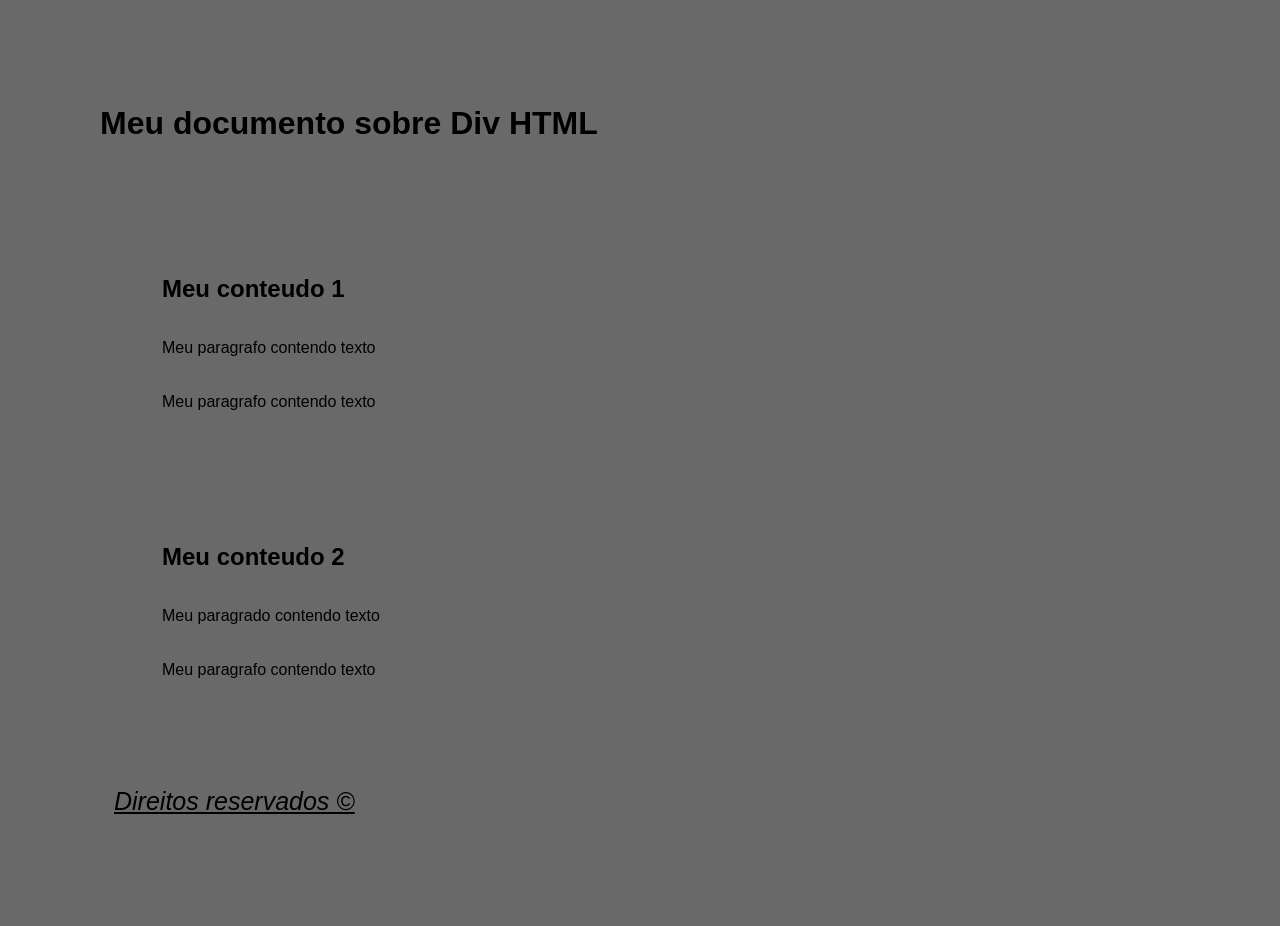
==== 10-AULA/exercicios/atividade1/index.html @ 6dad5879 "exerccio- atividade1" ====
<!DOCTYPE html>
<html lang="en">
<head>
    <meta charset="UTF-8">
    <meta name="viewport" content="width=device-width, initial-scale=1.0">
    <title>Document</title>
    <!-- link do ccss-->
     <link rel="stylesheet" href="styles.css">
</head>
<body>
    <header id="topo">
        <h1>Meu documento sobre Div HTML</h1>
    </header>

    <main>
        <section class="topo-top">
            <div>
            <h2> Meu conteudo 1 </h2>
            <p> Meu paragrafo contendo texto </p>
            <p> Meu paragrafo contendo texto </p>
        </div>
        </section>

        <section class="topo-top1">
            <div>
            <h2> Meu conteudo 2 </h2>
            <p> Meu paragrado contendo texto </p>
            <p> Meu paragrafo contendo texto </p>
        </div>
        </section>

    </main>


    <footer>
        <text class="texto-top"> Direitos reservados &copy; </text>
    </footer>
</body>
</html>
---- 10-AULA/exercicios/atividade1/styles.css ----
/*SELECIONA TODOS OS ELEMENTOS*/
*{
    margin: 12px;
    padding: 12px;

}


/*Estilizando o body*/
body{
  background-color: dimgrey;
    font-family: 'Segoe UI', Tahoma, Geneva, Verdana, sans-serif;
    padding-top: 20px;
    padding-left: 30px;
    padding-right: 30px;
    padding-bottom: 50px;
    
    }

    #topo{
   margin: 15px 0px;
   padding: 10px;

}

    .texto-top{
    font-style: italic;
    text-decoration: underline;
    font-size: 25px;

}

  .texto-top1{
    font-style: italic;
    text-decoration: underline;
    font-size: 25px;

}
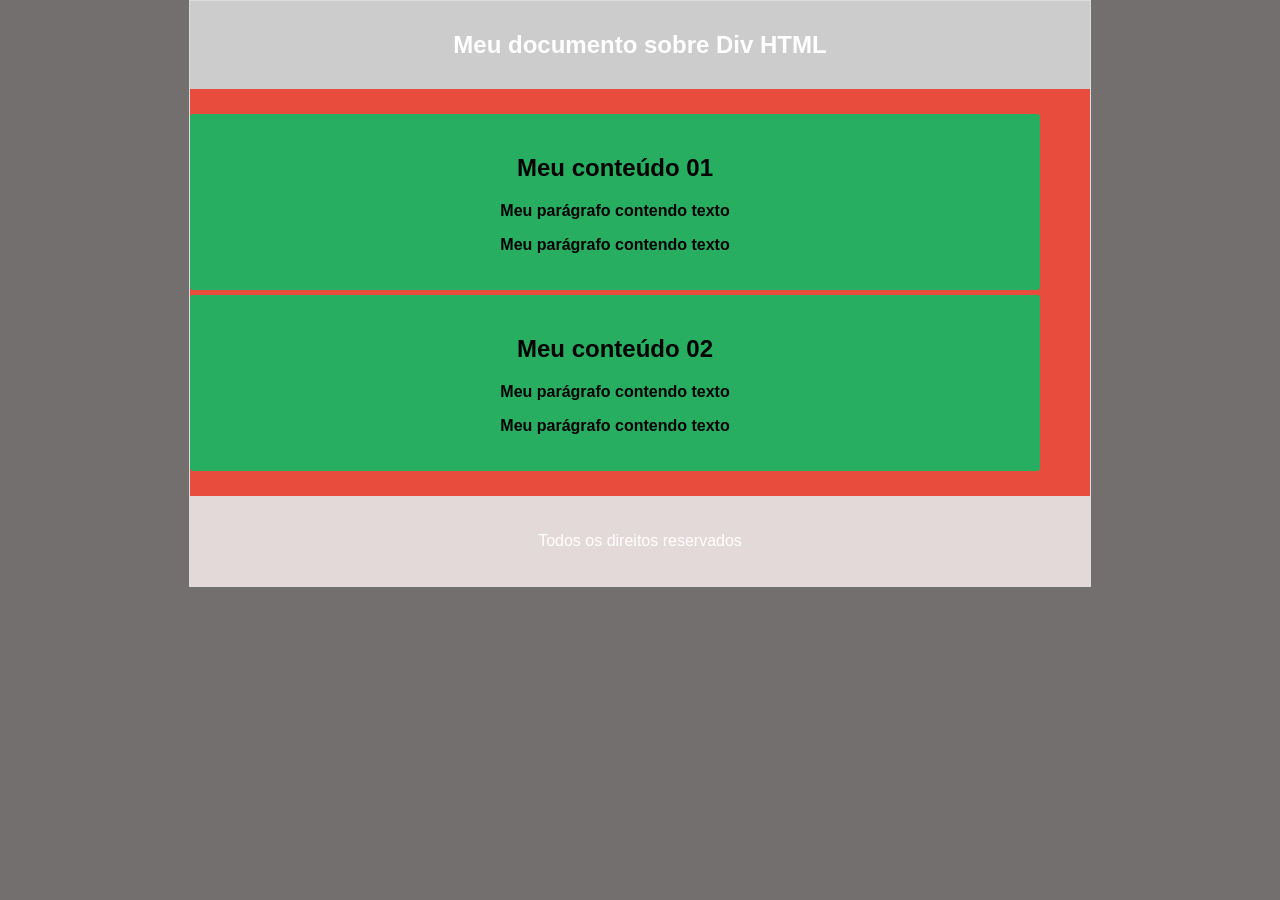
==== commit ec3c5421: "atividade 1 da aula 10" ====
--- a/10-AULA/exercicios/atividade1/index.html
+++ b/10-AULA/exercicios/atividade1/index.html
@@ -3,37 +3,45 @@
 <head>
     <meta charset="UTF-8">
     <meta name="viewport" content="width=device-width, initial-scale=1.0">
-    <title>Document</title>
-    <!-- link do ccss-->
-     <link rel="stylesheet" href="styles.css">
+  <title>Meu Documento sobre Div HTML</title>
+    <!-- esse link é responsável pela estilização da página -->
+    <link rel="stylesheet" href="styles.css">
 </head>
 <body>
-    <header id="topo">
-        <h1>Meu documento sobre Div HTML</h1>
-    </header>
 
-    <main>
-        <section class="topo-top">
-            <div>
-            <h2> Meu conteudo 1 </h2>
-            <p> Meu paragrafo contendo texto </p>
-            <p> Meu paragrafo contendo texto </p>
-        </div>
-        </section>
+    <!-- essa div é resposável por centralizar tudo na página -->
+    <div id="principal">
 
-        <section class="topo-top1">
-            <div>
-            <h2> Meu conteudo 2 </h2>
-            <p> Meu paragrado contendo texto </p>
-            <p> Meu paragrafo contendo texto </p>
-        </div>
-        </section>
+        <!-- O Caebeçalho (Topo) -->
+        <header class="meu-cabecalho">
+            <h1>Meu documento sobre Div HTML</h1>
+        </header>
 
-    </main>
+        <!-- parte Vermelha (Conteúdo Principal) -->
+        <main class="meu-conteudo-vermelho">
+            
+            <!-- caixa (Verde) -->
+            <div class="caixa-verde">
+                <h2>Meu conteúdo 01</h2>
+                <p>Meu parágrafo contendo texto</p>
+                <p>Meu parágrafo contendo texto</p>
+            </div>
 
+            <!-- caixa (Verde) -->
+            <div class="caixa-verde">
+                <h2>Meu conteúdo 02</h2>
+                <p>Meu parágrafo contendo texto</p>
+                <p>Meu parágrafo contendo texto</p>
+            </div>
 
-    <footer>
-        <text class="texto-top"> Direitos reservados &copy; </text>
-    </footer>
+        </main>
+
+        <!-- 3. O Rodapé -->
+        <footer class="meu-rodape">
+            <p>Todos os direitos reservados</p>
+        </footer>
+
+    </div>
+
 </body>
 </html>
--- a/10-AULA/exercicios/atividade1/styles.css
+++ b/10-AULA/exercicios/atividade1/styles.css
@@ -1,38 +1,70 @@
-/*SELECIONA TODOS OS ELEMENTOS*/
-*{
-    margin: 12px;
-    padding: 12px;
-
+/* --- Estilos Gerais --- */
+body {
+    margin: 0;
+    padding: 0;
+    font-family: Arial, sans-serif; /* Uma fonte padrão psrecido ao da imagem*/
+    background-color: #746f6f; /* Fundo cinza escuro pra página inteira */
+    text-align: center; /* Centraliza o texto inteiro de toda página*/
 }
 
-
-/*Estilizando o body*/
-body{
-  background-color: dimgrey;
-    font-family: 'Segoe UI', Tahoma, Geneva, Verdana, sans-serif;
-    padding-top: 20px;
-    padding-left: 30px;
-    padding-right: 30px;
-    padding-bottom: 50px;
-    
-    }
-
-    #topo{
-   margin: 15px 0px;
-   padding: 10px;
-
+/* --- espaço  externo do título principal h1 --- */
+#principal {
+    max-width: 900px; /* Largura máxima, para não esticar muito */
+    margin: 0 auto;  /* Centraliza o título princiapl h1 na tela horizontalmente */
+    border: 1px solid #ddd; /* Uma borda sutil*/
 }
 
-    .texto-top{
-    font-style: italic;
-    text-decoration: underline;
-    font-size: 25px;
-
+/* --- Estilos do Cabeçalho (Topo) --- */
+.meu-cabecalho {
+    background-color: #cccccc; /* Cinza médio do fundo */
+    color: #ffffff;             /* Texto branco */
+    padding: 30px;              /* Espaço interno pra o texto não encostar nas bordas */
 }
 
-  .texto-top1{
-    font-style: italic;
-    text-decoration: underline;
-    font-size: 25px;
+.meu-cabecalho h1 {
+    margin: 0;
+    font-weight: bold;
+    font-size: 24px;
+}
 
+/* -- Área Vermelha (Conteúdo Principal) -- */
+.meu-conteudo-vermelho {
+    background-color: #e74c3c; /* Vermelho vibrante (pode ajustar o tom se quiser) */
+    padding: 20px 0;           /* Espaço interno vertical, para dar respiro aos blocos */
 }
+
+/* --Estilos dos Blocos Verdes -- */
+.caixa-verde {
+    background-color: #27ae60; /* Verde vibrante */
+    color: #000000;            /* Texto preto */
+    width: 90%;                /* Ocupa 90% da largura do seu pai (área vermelha) */
+    margin: 15px auto;          /* Centraliza a caixa que cria espaço entre eles */
+    padding: 20px;             /* Espaço interno para o texto */
+    border-radius: 3px;       /* Um cantinho levemente arredondado*/
+}
+
+/* Estilo para os títulos (H2) dentro das caizas-verdes */
+.caixa-verde {
+    font-size: 1.5em;
+    font-weight: bold;
+    margin-top: 0;
+}
+
+/* Estilo para os parágrafos (P) dentro das caixas-verdes */
+.caixa-verde{
+    font-size: 1em;
+    margin: 5px 0; /* Espaço pequeno entre os parágrafos */
+}
+
+/* --Estilos do Rodapé (Base)-- */
+.meu-rodape {
+    background-color: #e4d9d9; /* Um cinza um pouco mais claro que o topo */
+    color: #ffffff;             /* Texto branco */
+    padding: 20px;
+}
+
+/estilização do paragrafo do rodapé/
+.meu-rodape p {
+    margin: 0;
+    font-size: 1em;
+}
